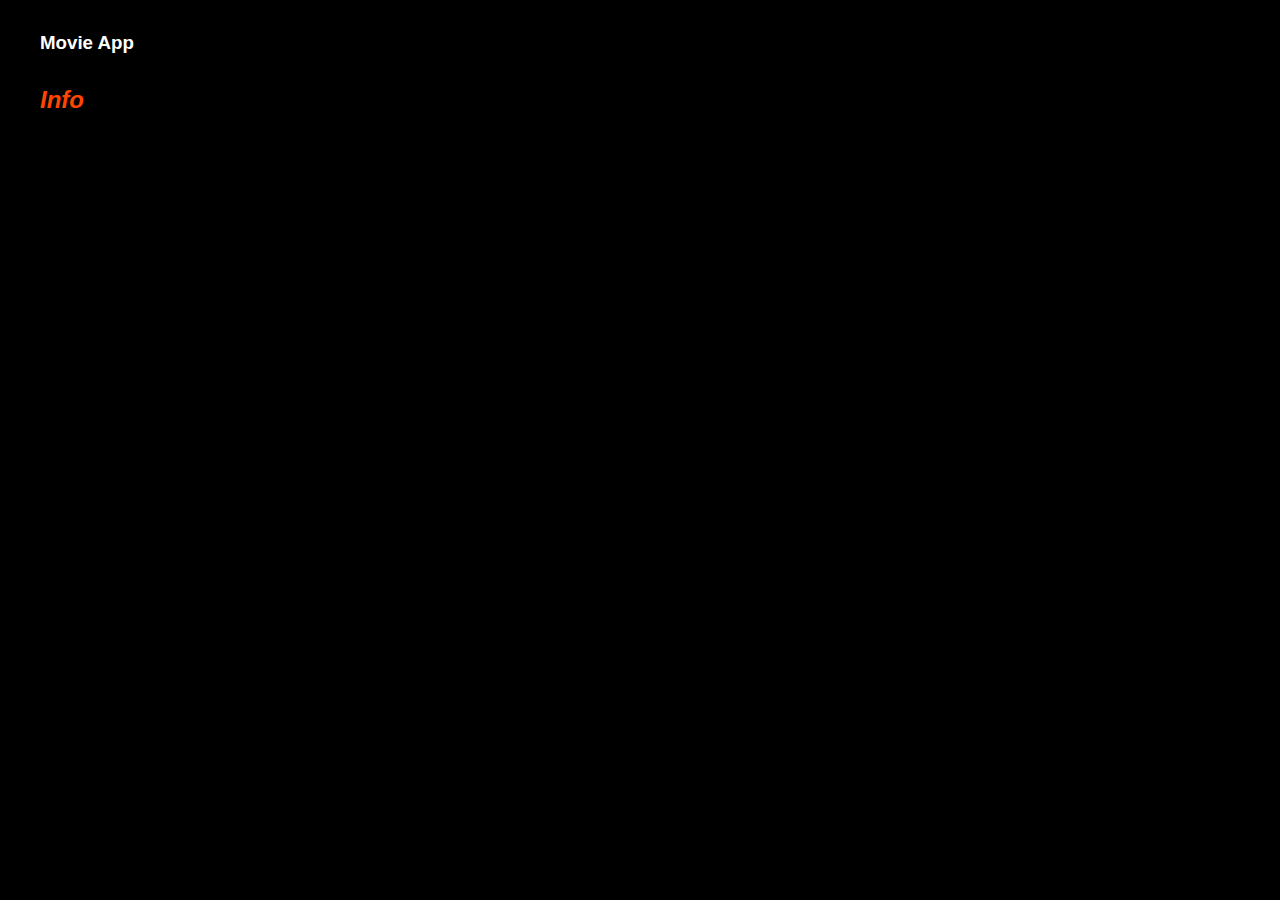
==== movie.html @ d356eb70 "first commit" ====
<!DOCTYPE html>
<html lang="en">
<head>
    <meta charset="UTF-8">
    <meta name="viewport" content="width=device-width, initial-scale=1.0">
    <title>MyMovieApp</title>
    <!-- CSS only -->
<link href="https://cdn.jsdelivr.net/npm/bootstrap@5.0.0-beta2/dist/css/bootstrap.min.css" rel="stylesheet" integrity="sha384-BmbxuPwQa2lc/FVzBcNJ7UAyJxM6wuqIj61tLrc4wSX0szH/Ev+nYRRuWlolflfl" crossorigin="anonymous">
<link rel="stylesheet" href="style.css">
<script src="https://unpkg.com/axios/dist/axios.min.js"></script>
</head>
<body>
    <div id="app">
    <div class="header">
        <h3>Movie App</h3>
        <h2>Info</h2>
    </div>

     <div class="container movie">
          <div id="movie" class="well">

          </div>
      </div>
 
</div>
<!-- Popperjs/Boostrapmin            -->
<script src="https://cdn.jsdelivr.net/npm/@popperjs/core@2.6.0/dist/umd/popper.min.js" integrity="sha384-KsvD1yqQ1/1+IA7gi3P0tyJcT3vR+NdBTt13hSJ2lnve8agRGXTTyNaBYmCR/Nwi" crossorigin="anonymous"></script>
<script src="https://cdn.jsdelivr.net/npm/bootstrap@5.0.0-beta2/dist/js/bootstrap.min.js" integrity="sha384-nsg8ua9HAw1y0W1btsyWgBklPnCUAFLuTMS2G72MMONqmOymq585AcH49TLBQObG" crossorigin="anonymous"></script>
<script src="https://code.jquery.com/jquery-3.5.1.min.js"></script>

<!-- <script src="https://unpkg.com/vue@next"></script> -->
<script src="script.js"></script>
<script>
    getMovie();
</script>
</body>
</html>
---- style.css ----
body {
    box-sizing: border-box;
    margin: 0;
    padding: 0;
    background: rgba(0, 0, 0, 1);
    color: white;
    font-family: 'Segoe UI', Tahoma, Geneva, Verdana, sans-serif;
}


.header {
    margin-top: 2rem;
    margin-left: 2.5rem;
}


header h2 h3 {
    color: white;
}


.header h2 {
    color: orangered;
    font-style: italic;
}


.search-btn {
    background: orangered!important;
    border-color: orangered!important;
}


#searchForm {
    display: grid;
    justify-content: center;
}


.jumbo-p-1 {
    font-size: 2.5rem;
}


#searchText {
    width: 40rem;
    height: 3rem;
    font-size: 20px;
}


#movies , .more-info {
    position: relative;
    top: 20px;
}


#movies h1, h2, h3 {
    margin-top: 2.0rem;
}


.container {
    background: rgba(0, 0, 0, 0.6);
}


ul .list-group-item {
    color: black!important;
}


.last-links {
    display: grid;
    justify-content: center;
}


.more-info {
    margin-bottom: 6rem;
}


#movies .well {
    height: 350px;
    margin-bottom: 90px;
}


#movies img, #movie img {
    width: 80%;
    height: 80%;
}


#movies .contain {
    background: rgba(20, 18, 18, 0.5);
    width: 315px!important;
    margin-right: 15px;
    margin-bottom: 40px;
    padding-top: 25px;
    border-radius: 10px;
    border: 1px solid antiquewhite;
}



@media screen and (max-width:900px) {
    #searchText {
        width: 21rem;
    }

    .jumbo-p-1 {
        font-size: 20px!important;
        font-weight: unset!important;
    }

    #movies .contain {
        width: 225px!important;
        margin: 0 0 40px 30px;
    }

}


@media screen and (max-width:900px) {
    #movies .contain {
        width: 150px!important;
        height: 400px!important;
        margin: 0 0 40px 27px;
    }

    #movies .contain img {
        height: 200px;
    }
    
    #movies .contain #movie-Title {
        font-size: 1rem;
    }
}
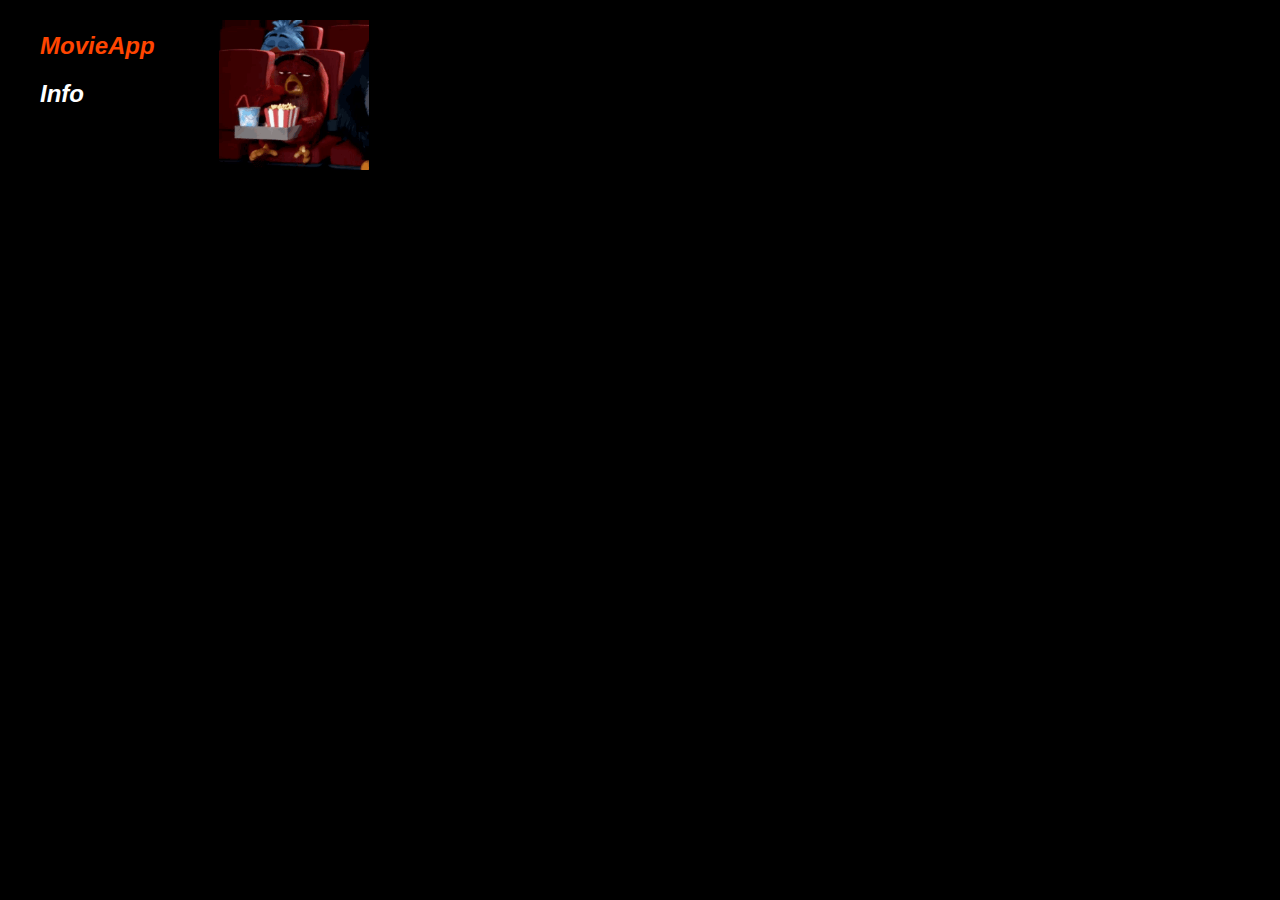
==== commit 82172014: "Commit" ====
--- a/movie.html
+++ b/movie.html
@@ -7,14 +7,14 @@
     <!-- CSS only -->
 <link href="https://cdn.jsdelivr.net/npm/bootstrap@5.0.0-beta2/dist/css/bootstrap.min.css" rel="stylesheet" integrity="sha384-BmbxuPwQa2lc/FVzBcNJ7UAyJxM6wuqIj61tLrc4wSX0szH/Ev+nYRRuWlolflfl" crossorigin="anonymous">
 <link rel="stylesheet" href="style.css">
-<script src="https://unpkg.com/axios/dist/axios.min.js"></script>
 </head>
 <body>
     <div id="app">
-    <div class="header">
-        <h3>Movie App</h3>
-        <h2>Info</h2>
-    </div>
+        <div class="header">
+            <h2 style="width: fit-content;">MovieApp</h2>
+            <h2 style="color: white; margin-top: 0; width: fit-content;">Info</h2>
+            <img class="gif" src="tenor.gif">
+        </div>
 
      <div class="container movie">
           <div id="movie" class="well">
--- a/style.css
+++ b/style.css
@@ -13,6 +13,14 @@
     margin-left: 2.5rem;
 }
 
+.gif {
+    width: 150px;
+    height: 150px;
+    position: absolute;
+    left: 219px;
+    top: 20px
+}
+
 
 header h2 h3 {
     color: white;
@@ -22,6 +30,11 @@
 .header h2 {
     color: orangered;
     font-style: italic;
+}
+
+
+audio {
+    visibility: hidden;
 }
 
 
@@ -65,6 +78,11 @@
 }
 
 
+.movie {
+    margin-top: 7rem;
+}
+
+
 ul .list-group-item {
     color: black!important;
 }
@@ -105,7 +123,7 @@
 
 
 
-@media screen and (max-width:900px) {
+@media screen and (max-width:780px) {
     #searchText {
         width: 21rem;
     }
@@ -120,6 +138,19 @@
         margin: 0 0 40px 30px;
     }
 
+    .bg-ticket {
+        width: 15rem!important;
+        margin-left: 0!important;
+    }
+
+    .col-md-8 h2 {
+        text-align: inherit;
+    }
+
+    .git {
+        left: inherit;
+    }
+
 }
 
 
@@ -130,6 +161,20 @@
         margin: 0 0 40px 27px;
     }
 
+    .gif {
+        position: absolute;
+        left: 12rem;
+    }
+
+    .bg-ticket {
+        width: 15rem!important;
+        margin-left: 0!important;
+    }
+
+    .col-md-8 h2 {
+        text-align: inherit;
+    }
+
     #movies .contain img {
         height: 200px;
     }
